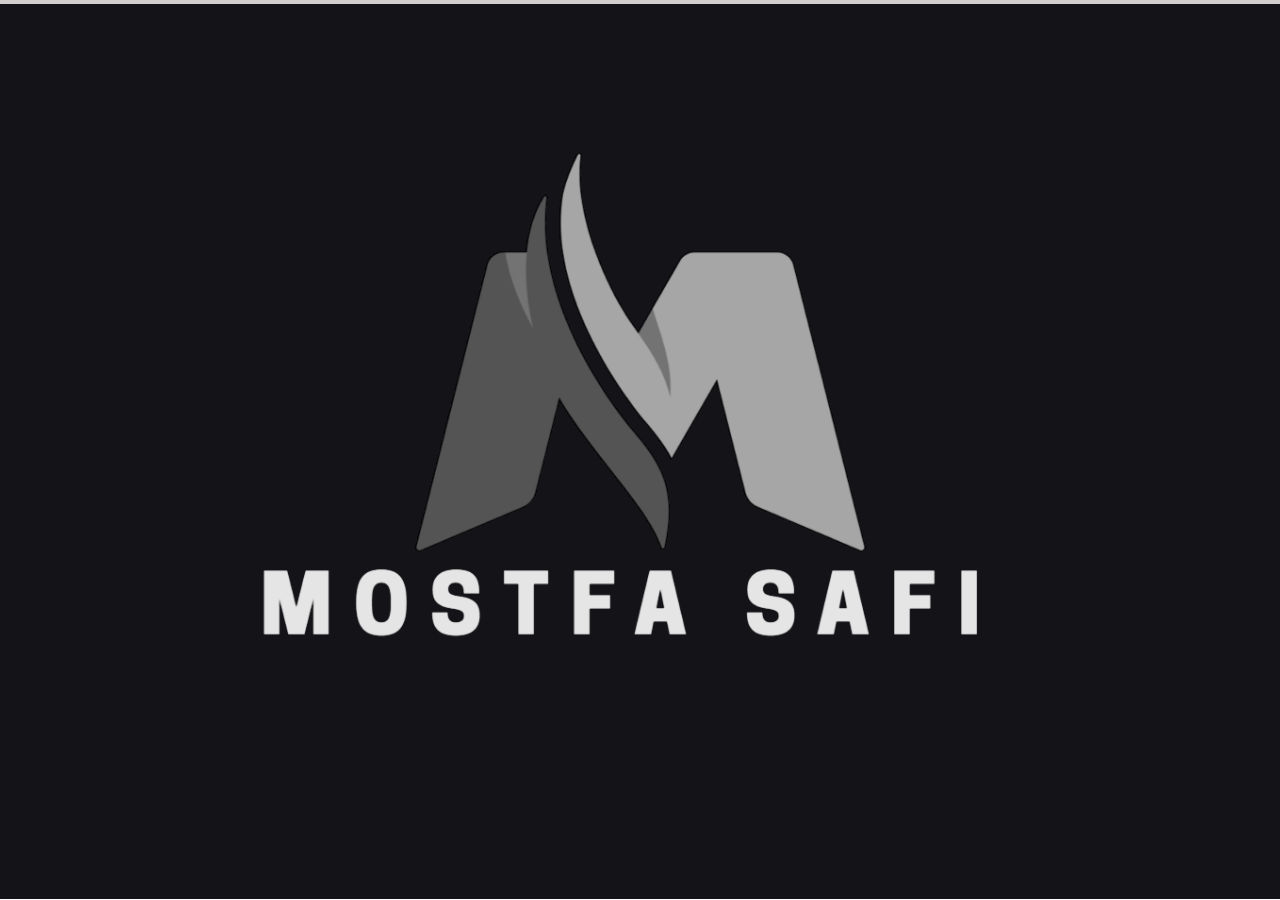
==== index.html @ 2668d898 "Add files via upload" ====
<!doctype html><html lang="en"><head><meta charset="utf-8"/><link rel="icon" href="/favicon.ico"/><meta name="viewport" content="width=device-width,initial-scale=1"/><meta name="theme-color" content="#000000"/><meta name="description" content="Web site created using create-react-app"/><link rel="stylesheet" href="./css/all.min.css"><link rel="stylesheet" href="./css/normaliz.css"><link href="https://cdn.jsdelivr.net/npm/bootstrap@5.3.0-alpha3/dist/css/bootstrap.min.css" rel="stylesheet" integrity="sha384-KK94CHFLLe+nY2dmCWGMq91rCGa5gtU4mk92HdvYe+M/SXH301p5ILy+dN9+nJOZ" crossorigin="anonymous"><title>mostfa safi</title><script defer="defer" src="/static/js/main.0b545227.js"></script><link href="/static/css/main.33682b14.css" rel="stylesheet"></head><body><noscript>You need to enable JavaScript to run this app.</noscript><div id="root"></div></body></html>
---- css/normaliz.css ----
/*! normalize.css v8.0.1 | MIT License | github.com/necolas/normalize.css */

/* Document
   ========================================================================== */

/**
 * 1. Correct the line height in all browsers.
 * 2. Prevent adjustments of font size after orientation changes in iOS.
 */

 html {
    line-height: 1.15; /* 1 */
    -webkit-text-size-adjust: 100%; /* 2 */
  }
  
  /* Sections
     ========================================================================== */
  
  /**
   * Remove the margin in all browsers.
   */
  
  body {
    margin: 0;
  }
  
  /**
   * Render the `main` element consistently in IE.
   */
  
  main {
    display: block;
  }
  
  /**
   * Correct the font size and margin on `h1` elements within `section` and
   * `article` contexts in Chrome, Firefox, and Safari.
   */
  
  h1 {
    font-size: 2em;
    margin: 0.67em 0;
  }
  
  /* Grouping content
     ========================================================================== */
  
  /**
   * 1. Add the correct box sizing in Firefox.
   * 2. Show the overflow in Edge and IE.
   */
  
  hr {
    box-sizing: content-box; /* 1 */
    height: 0; /* 1 */
    overflow: visible; /* 2 */
  }
  
  /**
   * 1. Correct the inheritance and scaling of font size in all browsers.
   * 2. Correct the odd `em` font sizing in all browsers.
   */
  
  pre {
    font-family: monospace, monospace; /* 1 */
    font-size: 1em; /* 2 */
  }
  
  /* Text-level semantics
     ========================================================================== */
  
  /**
   * Remove the gray background on active links in IE 10.
   */
  
  a {
    background-color: transparent;
  }
  
  /**
   * 1. Remove the bottom border in Chrome 57-
   * 2. Add the correct text decoration in Chrome, Edge, IE, Opera, and Safari.
   */
  
  abbr[title] {
    border-bottom: none; /* 1 */
    text-decoration: underline; /* 2 */
    text-decoration: underline dotted; /* 2 */
  }
  
  /**
   * Add the correct font weight in Chrome, Edge, and Safari.
   */
  
  b,
  strong {
    font-weight: bolder;
  }
  
  /**
   * 1. Correct the inheritance and scaling of font size in all browsers.
   * 2. Correct the odd `em` font sizing in all browsers.
   */
  
  code,
  kbd,
  samp {
    font-family: monospace, monospace; /* 1 */
    font-size: 1em; /* 2 */
  }
  
  /**
   * Add the correct font size in all browsers.
   */
  
  small {
    font-size: 80%;
  }
  
  /**
   * Prevent `sub` and `sup` elements from affecting the line height in
   * all browsers.
   */
  
  sub,
  sup {
    font-size: 75%;
    line-height: 0;
    position: relative;
    vertical-align: baseline;
  }
  
  sub {
    bottom: -0.25em;
  }
  
  sup {
    top: -0.5em;
  }
  
  /* Embedded content
     ========================================================================== */
  
  /**
   * Remove the border on images inside links in IE 10.
   */
  
  img {
    border-style: none;
  }
  
  /* Forms
     ========================================================================== */
  
  /**
   * 1. Change the font styles in all browsers.
   * 2. Remove the margin in Firefox and Safari.
   */
  
  button,
  input,
  optgroup,
  select,
  textarea {
    font-family: inherit; /* 1 */
    font-size: 100%; /* 1 */
    line-height: 1.15; /* 1 */
    margin: 0; /* 2 */
  }
  
  /**
   * Show the overflow in IE.
   * 1. Show the overflow in Edge.
   */
  
  button,
  input { /* 1 */
    overflow: visible;
  }
  
  /**
   * Remove the inheritance of text transform in Edge, Firefox, and IE.
   * 1. Remove the inheritance of text transform in Firefox.
   */
  
  button,
  select { /* 1 */
    text-transform: none;
  }
  
  /**
   * Correct the inability to style clickable types in iOS and Safari.
   */
  
  button,
  [type="button"],
  [type="reset"],
  [type="submit"] {
    -webkit-appearance: button;
  }
  
  /**
   * Remove the inner border and padding in Firefox.
   */
  
  button::-moz-focus-inner,
  [type="button"]::-moz-focus-inner,
  [type="reset"]::-moz-focus-inner,
  [type="submit"]::-moz-focus-inner {
    border-style: none;
    padding: 0;
  }
  
  /**
   * Restore the focus styles unset by the previous rule.
   */
  
  button:-moz-focusring,
  [type="button"]:-moz-focusring,
  [type="reset"]:-moz-focusring,
  [type="submit"]:-moz-focusring {
    outline: 1px dotted ButtonText;
  }
  
  /**
   * Correct the padding in Firefox.
   */
  
  fieldset {
    padding: 0.35em 0.75em 0.625em;
  }
  
  /**
   * 1. Correct the text wrapping in Edge and IE.
   * 2. Correct the color inheritance from `fieldset` elements in IE.
   * 3. Remove the padding so developers are not caught out when they zero out
   *    `fieldset` elements in all browsers.
   */
  
  legend {
    box-sizing: border-box; /* 1 */
    color: inherit; /* 2 */
    display: table; /* 1 */
    max-width: 100%; /* 1 */
    padding: 0; /* 3 */
    white-space: normal; /* 1 */
  }
  
  /**
   * Add the correct vertical alignment in Chrome, Firefox, and Opera.
   */
  
  progress {
    vertical-align: baseline;
  }
  
  /**
   * Remove the default vertical scrollbar in IE 10+.
   */
  
  textarea {
    overflow: auto;
  }
  
  /**
   * 1. Add the correct box sizing in IE 10.
   * 2. Remove the padding in IE 10.
   */
  
  [type="checkbox"],
  [type="radio"] {
    box-sizing: border-box; /* 1 */
    padding: 0; /* 2 */
  }
  
  /**
   * Correct the cursor style of increment and decrement buttons in Chrome.
   */
  
  [type="number"]::-webkit-inner-spin-button,
  [type="number"]::-webkit-outer-spin-button {
    height: auto;
  }
  
  /**
   * 1. Correct the odd appearance in Chrome and Safari.
   * 2. Correct the outline style in Safari.
   */
  
  [type="search"] {
    -webkit-appearance: textfield; /* 1 */
    outline-offset: -2px; /* 2 */
  }
  
  /**
   * Remove the inner padding in Chrome and Safari on macOS.
   */
  
  [type="search"]::-webkit-search-decoration {
    -webkit-appearance: none;
  }
  
  /**
   * 1. Correct the inability to style clickable types in iOS and Safari.
   * 2. Change font properties to `inherit` in Safari.
   */
  
  ::-webkit-file-upload-button {
    -webkit-appearance: button; /* 1 */
    font: inherit; /* 2 */
  }
  
  /* Interactive
     ========================================================================== */
  
  /*
   * Add the correct display in Edge, IE 10+, and Firefox.
   */
  
  details {
    display: block;
  }
  
  /*
   * Add the correct display in all browsers.
   */
  
  summary {
    display: list-item;
  }
  
  /* Misc
     ========================================================================== */
  
  /**
   * Add the correct display in IE 10+.
   */
  
  template {
    display: none;
  }
  
  /**
   * Add the correct display in IE 10.
   */
  
  [hidden] {
    display: none;
  }
---- static/css/main.33682b14.css ----
@import url(https://fonts.googleapis.com/css2?family=Cairo&family=Inspiration&family=Noto+Kufi+Arabic:wght@100;300&family=Open+Sans:ital,wght@0,400;0,800;1,600&family=Roboto:ital,wght@0,100;0,300;0,400;0,500;0,700;1,100;1,300;1,700;1,900&family=Work+Sans:ital,wght@0,100;0,400;0,500;0,700;1,500;1,800&display=swap);@import url(https://fonts.googleapis.com/css2?family=Pangolin&display=swap);body{-webkit-font-smoothing:antialiased;-moz-osx-font-smoothing:grayscale;margin:0}*{font-family:Cairo,sans-serif}.ARTICLES{padding-bottom:var(--main-padding-bottom);padding-top:var(--main-padding-top)}.background{background-color:#fb1b1b}.oll-box-ARTICLES{grid-gap:20px;grid-row-gap:50px;display:grid;gap:20px;grid-template-columns:repeat(auto-fill,minmax(250px,1fr));padding-top:var(--main-padding-top);row-gap:50px}.box-ARTICLES{background-color:#fff;border-radius:4px;box-shadow:0 2px 15px rgba(0,0,0,.1);overflow:hidden;position:relative;transition:var(--main-transition)}.oll-box-ARTICLES img{max-width:100%;width:100%}.text-ARTICLES{border-bottom:1px solid #d6d2d2;padding:20px}.text-ARTICLES h2{font-size:17px;font-weight:700}.text-ARTICLES p{color:#777;line-height:1.5;margin-top:10px}.lenk-ARTICLES{display:flex;justify-content:space-between;padding:20px}.lenk-ARTICLES a{font-weight:700;text-decoration:none}.lenk-ARTICLES a,.lenk-ARTICLES i{color:var(--main-color-alt)}.box-ARTICLES:hover{box-shadow:0 2px 15px rgba(0,0,0,.7);-webkit-transform:translateY(-20px);transform:translateY(-20px)}.box-ARTICLES:hover i{-webkit-animation:alii 1.2s infinite;animation:alii 1.2s infinite}@-webkit-keyframes alii{50%{-webkit-transform:translateX(15px);transform:translateX(15px)}to{-webkit-transform:translateX(0);transform:translateX(0)}}@keyframes alii{50%{-webkit-transform:translateX(15px);transform:translateX(15px)}to{-webkit-transform:translateX(0);transform:translateX(0)}}.CardHomeeall{transition:.3s}.CardHomee:hover{box-shadow:0 2px 15px rgba(0,0,0,.7);-webkit-transform:translateY(-20px);transform:translateY(-20px);transition:.6s}.swiper{height:100%;width:100%}.swiper-slide{align-items:center;background:#fff;display:flex;font-size:18px;justify-content:center;text-align:center}.swiper-slide:hover{cursor:grab}.swiper-slide:active{cursor:grabbing}.swiper-slide img{display:block;height:100%;object-fit:cover;width:100%}@media (max-width:600px){.parent-slider img{display:none}}@font-face{font-family:swiper-icons;font-style:normal;font-weight:400;src:url("data:application/font-woff;charset=utf-8;base64, [base64]//wADZ2x5ZgAAAywAAADMAAAD2MHtryVoZWFkAAABbAAAADAAAAA2E2+eoWhoZWEAAAGcAAAAHwAAACQC9gDzaG10eAAAAigAAAAZAAAArgJkABFsb2NhAAAC0AAAAFoAAABaFQAUGG1heHAAAAG8AAAAHwAAACAAcABAbmFtZQAAA/gAAAE5AAACXvFdBwlwb3N0AAAFNAAAAGIAAACE5s74hXjaY2BkYGAAYpf5Hu/j+W2+MnAzMYDAzaX6QjD6/4//Bxj5GA8AuRwMYGkAPywL13jaY2BkYGA88P8Agx4j+/8fQDYfA1AEBWgDAIB2BOoAeNpjYGRgYNBh4GdgYgABEMnIABJzYNADCQAACWgAsQB42mNgYfzCOIGBlYGB0YcxjYGBwR1Kf2WQZGhhYGBiYGVmgAFGBiQQkOaawtDAoMBQxXjg/wEGPcYDDA4wNUA2CCgwsAAAO4EL6gAAeNpj2M0gyAACqxgGNWBkZ2D4/wMA+xkDdgAAAHjaY2BgYGaAYBkGRgYQiAHyGMF8FgYHIM3DwMHABGQrMOgyWDLEM1T9/w8UBfEMgLzE////P/5//f/V/xv+r4eaAAeMbAxwIUYmIMHEgKYAYjUcsDAwsLKxc3BycfPw8jEQA/[base64]/uznmfPFBNODM2K7MTQ45YEAZqGP81AmGGcF3iPqOop0r1SPTaTbVkfUe4HXj97wYE+yNwWYxwWu4v1ugWHgo3S1XdZEVqWM7ET0cfnLGxWfkgR42o2PvWrDMBSFj/IHLaF0zKjRgdiVMwScNRAoWUoH78Y2icB/yIY09An6AH2Bdu/UB+yxopYshQiEvnvu0dURgDt8QeC8PDw7Fpji3fEA4z/PEJ6YOB5hKh4dj3EvXhxPqH/SKUY3rJ7srZ4FZnh1PMAtPhwP6fl2PMJMPDgeQ4rY8YT6Gzao0eAEA409DuggmTnFnOcSCiEiLMgxCiTI6Cq5DZUd3Qmp10vO0LaLTd2cjN4fOumlc7lUYbSQcZFkutRG7g6JKZKy0RmdLY680CDnEJ+UMkpFFe1RN7nxdVpXrC4aTtnaurOnYercZg2YVmLN/d/gczfEimrE/fs/bOuq29Zmn8tloORaXgZgGa78yO9/cnXm2BpaGvq25Dv9S4E9+5SIc9PqupJKhYFSSl47+Qcr1mYNAAAAeNptw0cKwkAAAMDZJA8Q7OUJvkLsPfZ6zFVERPy8qHh2YER+3i/BP83vIBLLySsoKimrqKqpa2hp6+jq6RsYGhmbmJqZSy0sraxtbO3sHRydnEMU4uR6yx7JJXveP7WrDycAAAAAAAH//wACeNpjYGRgYOABYhkgZgJCZgZNBkYGLQZtIJsFLMYAAAw3ALgAeNolizEKgDAQBCchRbC2sFER0YD6qVQiBCv/H9ezGI6Z5XBAw8CBK/m5iQQVauVbXLnOrMZv2oLdKFa8Pjuru2hJzGabmOSLzNMzvutpB3N42mNgZGBg4GKQYzBhYMxJLMlj4GBgAYow/P/PAJJhLM6sSoWKfWCAAwDAjgbRAAB42mNgYGBkAIIbCZo5IPrmUn0hGA0AO8EFTQAA")}:root{--swiper-theme-color:#007aff}.swiper,swiper-container{display:block;list-style:none;margin-left:auto;margin-right:auto;overflow:hidden;padding:0;position:relative;z-index:1}.swiper-vertical>.swiper-wrapper{flex-direction:column}.swiper-wrapper{box-sizing:initial;display:flex;height:100%;position:relative;transition-property:-webkit-transform;transition-property:transform;transition-property:transform,-webkit-transform;transition-timing-function:ease;transition-timing-function:var(--swiper-wrapper-transition-timing-function,initial);width:100%;z-index:1}.swiper-android .swiper-slide,.swiper-wrapper{-webkit-transform:translateZ(0);transform:translateZ(0)}.swiper-horizontal{touch-action:pan-y}.swiper-vertical{touch-action:pan-x}.swiper-slide,swiper-slide{display:block;flex-shrink:0;height:100%;position:relative;transition-property:-webkit-transform;transition-property:transform;transition-property:transform,-webkit-transform;width:100%}.swiper-slide-invisible-blank{visibility:hidden}.swiper-autoheight,.swiper-autoheight .swiper-slide{height:auto}.swiper-autoheight .swiper-wrapper{align-items:flex-start;transition-property:height,-webkit-transform;transition-property:transform,height;transition-property:transform,height,-webkit-transform}.swiper-backface-hidden .swiper-slide{-webkit-backface-visibility:hidden;backface-visibility:hidden;-webkit-transform:translateZ(0);transform:translateZ(0)}.swiper-3d.swiper-css-mode .swiper-wrapper{-webkit-perspective:1200px;perspective:1200px}.swiper-3d .swiper-wrapper{-webkit-transform-style:preserve-3d;transform-style:preserve-3d}.swiper-3d{-webkit-perspective:1200px;perspective:1200px}.swiper-3d .swiper-cube-shadow,.swiper-3d .swiper-slide,.swiper-3d .swiper-slide-shadow,.swiper-3d .swiper-slide-shadow-bottom,.swiper-3d .swiper-slide-shadow-left,.swiper-3d .swiper-slide-shadow-right,.swiper-3d .swiper-slide-shadow-top{-webkit-transform-style:preserve-3d;transform-style:preserve-3d}.swiper-3d .swiper-slide-shadow,.swiper-3d .swiper-slide-shadow-bottom,.swiper-3d .swiper-slide-shadow-left,.swiper-3d .swiper-slide-shadow-right,.swiper-3d .swiper-slide-shadow-top{height:100%;left:0;pointer-events:none;position:absolute;top:0;width:100%;z-index:10}.swiper-3d .swiper-slide-shadow{background:rgba(0,0,0,.15)}.swiper-3d .swiper-slide-shadow-left{background-image:linear-gradient(270deg,rgba(0,0,0,.5),transparent)}.swiper-3d .swiper-slide-shadow-right{background-image:linear-gradient(90deg,rgba(0,0,0,.5),transparent)}.swiper-3d .swiper-slide-shadow-top{background-image:linear-gradient(0deg,rgba(0,0,0,.5),transparent)}.swiper-3d .swiper-slide-shadow-bottom{background-image:linear-gradient(180deg,rgba(0,0,0,.5),transparent)}.swiper-css-mode>.swiper-wrapper{-ms-overflow-style:none;overflow:auto;scrollbar-width:none}.swiper-css-mode>.swiper-wrapper::-webkit-scrollbar{display:none}.swiper-css-mode>.swiper-wrapper>.swiper-slide{scroll-snap-align:start start}.swiper-horizontal.swiper-css-mode>.swiper-wrapper{scroll-snap-type:x mandatory}.swiper-vertical.swiper-css-mode>.swiper-wrapper{scroll-snap-type:y mandatory}.swiper-centered>.swiper-wrapper:before{content:"";flex-shrink:0;order:9999}.swiper-centered>.swiper-wrapper>.swiper-slide{scroll-snap-align:center center;scroll-snap-stop:always}.swiper-centered.swiper-horizontal>.swiper-wrapper>.swiper-slide:first-child{-webkit-margin-start:var(--swiper-centered-offset-before);margin-inline-start:var(--swiper-centered-offset-before)}.swiper-centered.swiper-horizontal>.swiper-wrapper:before{height:100%;min-height:1px;width:var(--swiper-centered-offset-after)}.swiper-centered.swiper-vertical>.swiper-wrapper>.swiper-slide:first-child{-webkit-margin-before:var(--swiper-centered-offset-before);margin-block-start:var(--swiper-centered-offset-before)}.swiper-centered.swiper-vertical>.swiper-wrapper:before{height:var(--swiper-centered-offset-after);min-width:1px;width:100%}.swiper-lazy-preloader{border:4px solid #007aff;border:4px solid var(--swiper-preloader-color,var(--swiper-theme-color));border-radius:50%;border-top:4px solid transparent;box-sizing:border-box;height:42px;left:50%;margin-left:-21px;margin-top:-21px;position:absolute;top:50%;-webkit-transform-origin:50%;transform-origin:50%;width:42px;z-index:10}.swiper-watch-progress .swiper-slide-visible .swiper-lazy-preloader,.swiper:not(.swiper-watch-progress) .swiper-lazy-preloader,swiper-container:not(.swiper-watch-progress) .swiper-lazy-preloader{-webkit-animation:swiper-preloader-spin 1s linear infinite;animation:swiper-preloader-spin 1s linear infinite}.swiper-lazy-preloader-white{--swiper-preloader-color:#fff}.swiper-lazy-preloader-black{--swiper-preloader-color:#000}@-webkit-keyframes swiper-preloader-spin{0%{-webkit-transform:rotate(0deg);transform:rotate(0deg)}to{-webkit-transform:rotate(1turn);transform:rotate(1turn)}}@keyframes swiper-preloader-spin{0%{-webkit-transform:rotate(0deg);transform:rotate(0deg)}to{-webkit-transform:rotate(1turn);transform:rotate(1turn)}}.swiper-pagination{position:absolute;text-align:center;-webkit-transform:translateZ(0);transform:translateZ(0);transition:opacity .3s;z-index:10}.swiper-pagination.swiper-pagination-hidden{opacity:0}.swiper-pagination-disabled>.swiper-pagination,.swiper-pagination.swiper-pagination-disabled{display:none!important}.swiper-horizontal>.swiper-pagination-bullets,.swiper-pagination-bullets.swiper-pagination-horizontal,.swiper-pagination-custom,.swiper-pagination-fraction{bottom:8px;bottom:var(--swiper-pagination-bottom,8px);left:0;top:auto;top:var(--swiper-pagination-top,auto);width:100%}.swiper-pagination-bullets-dynamic{font-size:0;overflow:hidden}.swiper-pagination-bullets-dynamic .swiper-pagination-bullet{position:relative;-webkit-transform:scale(.33);transform:scale(.33)}.swiper-pagination-bullets-dynamic .swiper-pagination-bullet-active,.swiper-pagination-bullets-dynamic .swiper-pagination-bullet-active-main{-webkit-transform:scale(1);transform:scale(1)}.swiper-pagination-bullets-dynamic .swiper-pagination-bullet-active-prev{-webkit-transform:scale(.66);transform:scale(.66)}.swiper-pagination-bullets-dynamic .swiper-pagination-bullet-active-prev-prev{-webkit-transform:scale(.33);transform:scale(.33)}.swiper-pagination-bullets-dynamic .swiper-pagination-bullet-active-next{-webkit-transform:scale(.66);transform:scale(.66)}.swiper-pagination-bullets-dynamic .swiper-pagination-bullet-active-next-next{-webkit-transform:scale(.33);transform:scale(.33)}.swiper-pagination-bullet{background:#000;background:var(--swiper-pagination-bullet-inactive-color,#000);border-radius:50%;border-radius:var(--swiper-pagination-bullet-border-radius,50%);display:inline-block;height:8px;height:var(--swiper-pagination-bullet-height,var(--swiper-pagination-bullet-size,8px));opacity:.2;opacity:var(--swiper-pagination-bullet-inactive-opacity,.2);width:8px;width:var(--swiper-pagination-bullet-width,var(--swiper-pagination-bullet-size,8px))}button.swiper-pagination-bullet{-webkit-appearance:none;appearance:none;border:none;box-shadow:none;margin:0;padding:0}.swiper-pagination-clickable .swiper-pagination-bullet{cursor:pointer}.swiper-pagination-bullet:only-child{display:none!important}.swiper-pagination-bullet-active{background:var(--swiper-theme-color);background:var(--swiper-pagination-color,var(--swiper-theme-color));opacity:1;opacity:var(--swiper-pagination-bullet-opacity,1)}.swiper-pagination-vertical.swiper-pagination-bullets,.swiper-vertical>.swiper-pagination-bullets{left:auto;left:var(--swiper-pagination-left,auto);right:8px;right:var(--swiper-pagination-right,8px);top:50%;-webkit-transform:translate3d(0,-50%,0);transform:translate3d(0,-50%,0)}.swiper-pagination-vertical.swiper-pagination-bullets .swiper-pagination-bullet,.swiper-vertical>.swiper-pagination-bullets .swiper-pagination-bullet{display:block;margin:6px 0;margin:var(--swiper-pagination-bullet-vertical-gap,6px) 0}.swiper-pagination-vertical.swiper-pagination-bullets.swiper-pagination-bullets-dynamic,.swiper-vertical>.swiper-pagination-bullets.swiper-pagination-bullets-dynamic{top:50%;-webkit-transform:translateY(-50%);transform:translateY(-50%);width:8px}.swiper-pagination-vertical.swiper-pagination-bullets.swiper-pagination-bullets-dynamic .swiper-pagination-bullet,.swiper-vertical>.swiper-pagination-bullets.swiper-pagination-bullets-dynamic .swiper-pagination-bullet{display:inline-block;transition:transform .2s,top .2s}.swiper-horizontal>.swiper-pagination-bullets .swiper-pagination-bullet,.swiper-pagination-horizontal.swiper-pagination-bullets .swiper-pagination-bullet{margin:0 4px;margin:0 var(--swiper-pagination-bullet-horizontal-gap,4px)}.swiper-horizontal>.swiper-pagination-bullets.swiper-pagination-bullets-dynamic,.swiper-pagination-horizontal.swiper-pagination-bullets.swiper-pagination-bullets-dynamic{left:50%;-webkit-transform:translateX(-50%);transform:translateX(-50%);white-space:nowrap}.swiper-horizontal>.swiper-pagination-bullets.swiper-pagination-bullets-dynamic .swiper-pagination-bullet,.swiper-pagination-horizontal.swiper-pagination-bullets.swiper-pagination-bullets-dynamic .swiper-pagination-bullet{transition:transform .2s,left .2s}.swiper-horizontal.swiper-rtl>.swiper-pagination-bullets-dynamic .swiper-pagination-bullet,:host(.swiper-horizontal.swiper-rtl) .swiper-pagination-bullets-dynamic .swiper-pagination-bullet{transition:transform .2s,right .2s}.swiper-pagination-fraction{color:inherit;color:var(--swiper-pagination-fraction-color,inherit)}.swiper-pagination-progressbar{background:rgba(0,0,0,.25);background:var(--swiper-pagination-progressbar-bg-color,rgba(0,0,0,.25));position:absolute}.swiper-pagination-progressbar .swiper-pagination-progressbar-fill{background:var(--swiper-theme-color);background:var(--swiper-pagination-color,var(--swiper-theme-color));height:100%;left:0;position:absolute;top:0;-webkit-transform:scale(0);transform:scale(0);-webkit-transform-origin:left top;transform-origin:left top;width:100%}.swiper-rtl .swiper-pagination-progressbar .swiper-pagination-progressbar-fill{-webkit-transform-origin:right top;transform-origin:right top}.swiper-horizontal>.swiper-pagination-progressbar,.swiper-pagination-progressbar.swiper-pagination-horizontal,.swiper-pagination-progressbar.swiper-pagination-vertical.swiper-pagination-progressbar-opposite,.swiper-vertical>.swiper-pagination-progressbar.swiper-pagination-progressbar-opposite{height:4px;height:var(--swiper-pagination-progressbar-size,4px);left:0;top:0;width:100%}.swiper-horizontal>.swiper-pagination-progressbar.swiper-pagination-progressbar-opposite,.swiper-pagination-progressbar.swiper-pagination-horizontal.swiper-pagination-progressbar-opposite,.swiper-pagination-progressbar.swiper-pagination-vertical,.swiper-vertical>.swiper-pagination-progressbar{height:100%;left:0;top:0;width:4px;width:var(--swiper-pagination-progressbar-size,4px)}.swiper-pagination-lock{display:none}.alllogding{align-items:center;display:flex;height:calc(100vh - 5px);justify-content:center;position:relative}.lodbac{background-color:#141418;height:100%;position:relative;width:100%}.imglogdin{position:absolute;-webkit-transform:.6s;transform:.6s;z-index:11}.imglogdin img{z-index:11}.imglogdin h2{color:#dddad5;position:absolute;text-align:center}.animate__bounceInUp{-webkit-animation:bounce;animation:bounce;-webkit-animation-duration:2s;animation-duration:2s;display:inline-block;margin:0 .5rem}.mostfa{position:absolute;text-align:center}body{font-family:Pangolin,cursive}.active{border-bottom:1px solid red}
/*# sourceMappingURL=main.33682b14.css.map*/
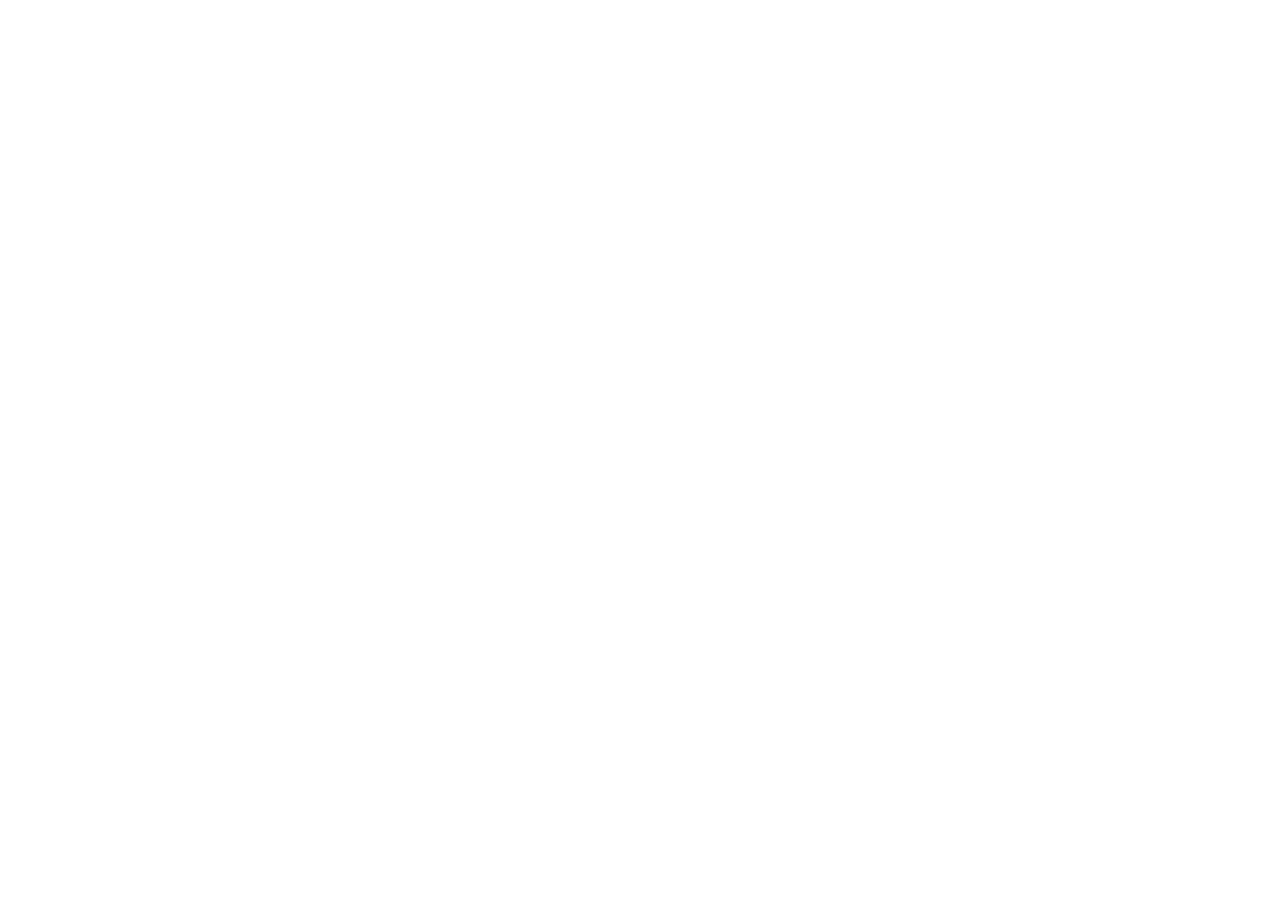
==== commit c38170c7: "Add files via upload" ====
--- a/index.html
+++ b/index.html
@@ -1 +1 @@
-<!doctype html><html lang="en"><head><meta charset="utf-8"/><link rel="icon" href="/favicon.ico"/><meta name="viewport" content="width=device-width,initial-scale=1"/><meta name="theme-color" content="#000000"/><meta name="description" content="Web site created using create-react-app"/><link rel="stylesheet" href="./css/all.min.css"><link rel="stylesheet" href="./css/normaliz.css"><link href="https://cdn.jsdelivr.net/npm/bootstrap@5.3.0-alpha3/dist/css/bootstrap.min.css" rel="stylesheet" integrity="sha384-KK94CHFLLe+nY2dmCWGMq91rCGa5gtU4mk92HdvYe+M/SXH301p5ILy+dN9+nJOZ" crossorigin="anonymous"><title>mostfa safi</title><script defer="defer" src="/static/js/main.0b545227.js"></script><link href="/static/css/main.33682b14.css" rel="stylesheet"></head><body><noscript>You need to enable JavaScript to run this app.</noscript><div id="root"></div></body></html>+<!doctype html><html lang="en"><head><meta charset="utf-8"/><link rel="icon" href="/e-commerce/favicon.ico"/><meta name="viewport" content="width=device-width,initial-scale=1"/><meta name="theme-color" content="#000000"/><meta name="description" content="Web site created using create-react-app"/><link rel="stylesheet" href="./css/all.min.css"><link rel="stylesheet" href="./css/normaliz.css"><link href="https://cdn.jsdelivr.net/npm/bootstrap@5.3.0-alpha3/dist/css/bootstrap.min.css" rel="stylesheet" integrity="sha384-KK94CHFLLe+nY2dmCWGMq91rCGa5gtU4mk92HdvYe+M/SXH301p5ILy+dN9+nJOZ" crossorigin="anonymous"><title>mostfa safi</title><script defer="defer" src="/e-commerce/static/js/main.3804399d.js"></script><link href="/e-commerce/static/css/main.33682b14.css" rel="stylesheet"></head><body><noscript>You need to enable JavaScript to run this app.</noscript><div id="root"></div></body></html>